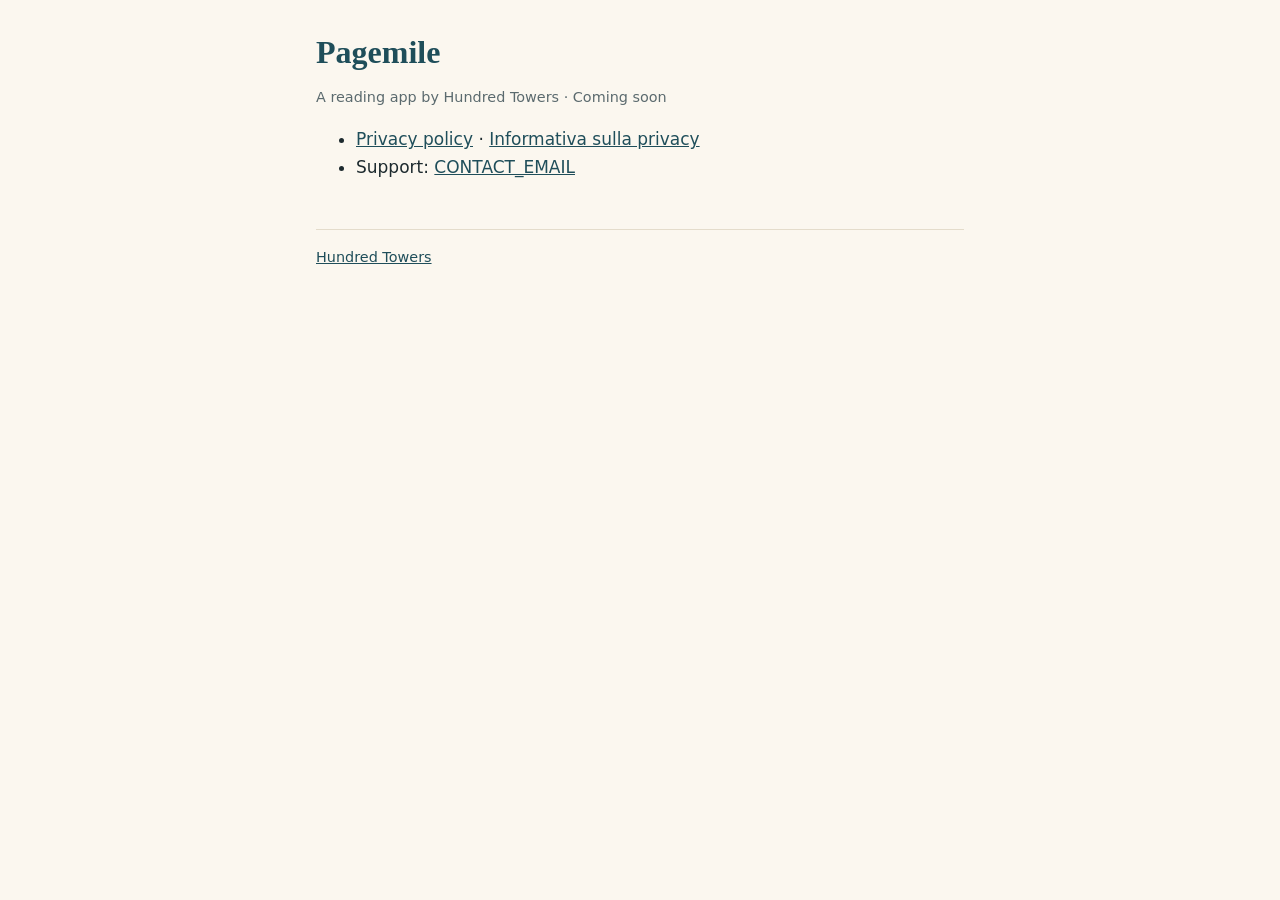
==== pagemile/index.html @ de90af09 "Add the Hundred Towers site with Pagemile's privacy policy" ====
<!doctype html>
<html lang="en">
<head>
<meta charset="utf-8">
<meta name="robots" content="noindex">
<meta name="viewport" content="width=device-width, initial-scale=1">
<title>Pagemile</title>
<link rel="stylesheet" href="../style.css">
</head>
<body>
<main>
<h1>Pagemile</h1>
<p class="meta">A reading app by Hundred Towers · Coming soon</p>
<ul>
<li><a href="privacy.html">Privacy policy</a> · <a href="privacy-it.html">Informativa sulla privacy</a></li>
<li>Support: <a href="mailto:CONTACT_EMAIL">CONTACT_EMAIL</a></li>
</ul>
<footer><a href="../">Hundred Towers</a></footer>
</main>
</body>
</html>
---- style.css ----
:root {
  --paper: #fbf7ef;
  --ink: #1d2a2e;
  --muted: #5b6a6e;
  --teal: #1f4e5a;
  --amber: #c8862a;
  --rule: #e4dccb;
}
@media (prefers-color-scheme: dark) {
  :root {
    --paper: #141c1e;
    --ink: #e8e3d8;
    --muted: #a3afb2;
    --teal: #7fb6c4;
    --amber: #e0a24a;
    --rule: #2c393c;
  }
}
* { box-sizing: border-box; }
body {
  margin: 0;
  background: var(--paper);
  color: var(--ink);
  font: 17px/1.6 system-ui, -apple-system, "Segoe UI", Roboto, sans-serif;
}
main { max-width: 680px; margin: 0 auto; padding: 32px 16px 64px; }
h1, h2 { font-family: Georgia, "Times New Roman", serif; color: var(--teal); line-height: 1.25; }
h1 { font-size: 2rem; margin: 0 0 4px; }
h2 { font-size: 1.25rem; margin: 2em 0 0.5em; }
a { color: var(--teal); }
.meta, footer { color: var(--muted); font-size: 0.9rem; }
.lang { float: right; font-size: 0.9rem; }
.summary { border-left: 4px solid var(--amber); padding: 4px 16px; margin: 24px 0; }
footer { border-top: 1px solid var(--rule); margin-top: 48px; padding-top: 16px; }
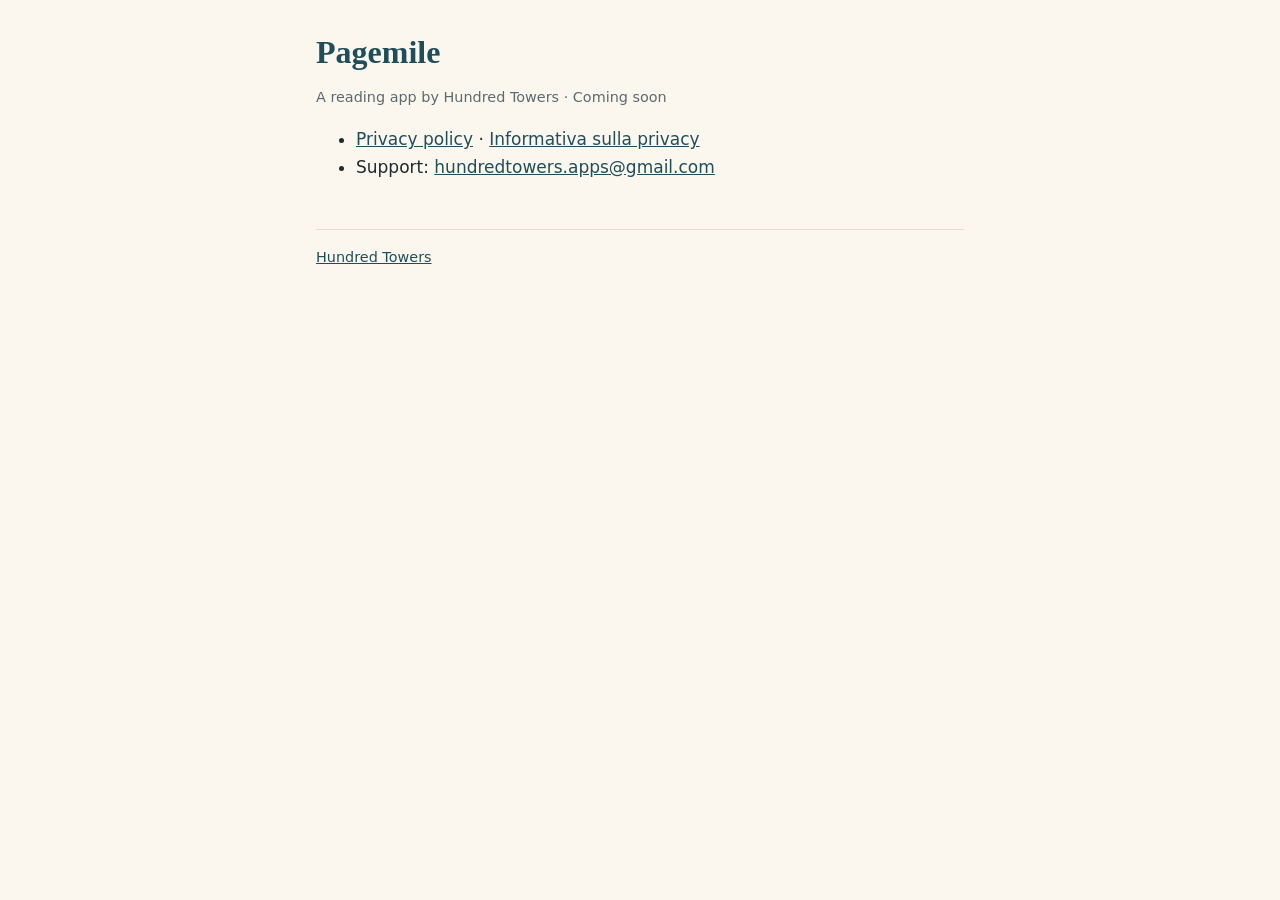
==== commit bee33c1a: "Add the Hundred Towers contact address" ====
--- a/pagemile/index.html
+++ b/pagemile/index.html
@@ -13,7 +13,7 @@
 <p class="meta">A reading app by Hundred Towers · Coming soon</p>
 <ul>
 <li><a href="privacy.html">Privacy policy</a> · <a href="privacy-it.html">Informativa sulla privacy</a></li>
-<li>Support: <a href="mailto:CONTACT_EMAIL">CONTACT_EMAIL</a></li>
+<li>Support: <a href="mailto:hundredtowers.apps@gmail.com">hundredtowers.apps@gmail.com</a></li>
 </ul>
 <footer><a href="../">Hundred Towers</a></footer>
 </main>
